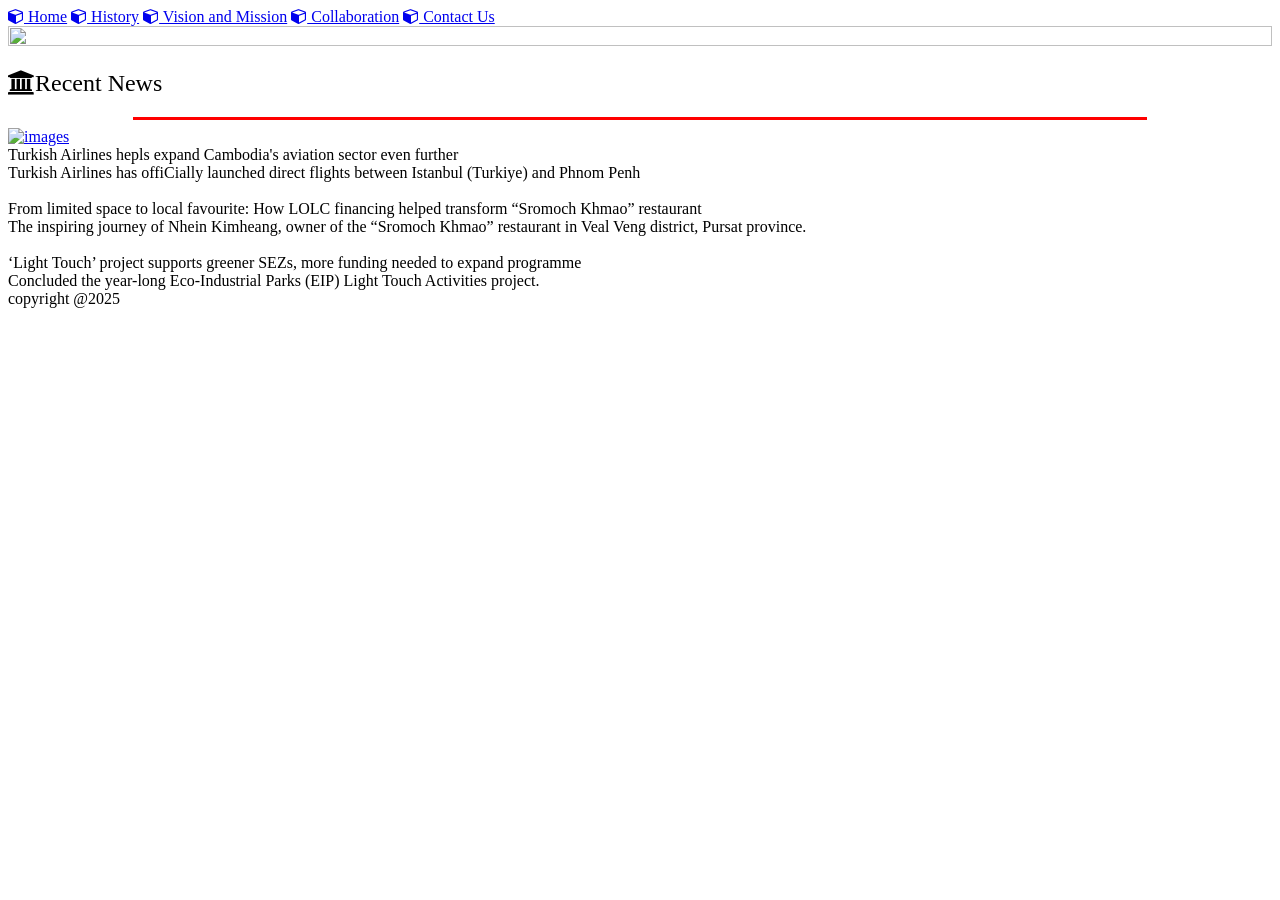
==== index.html @ 72408b59 "Add files via upload" ====
<!DOCTYPE html>
<html lang="en">
<head>
    <meta charset="UTF-8">
    <meta name="viewport" content="width=device-width, initial-scale=1.0">
    <title>Western University</title>
    <link rel="stylesheet" href="css/style.css">
    <link rel="stylesheet" href="https://cdnjs.cloudflare.com/ajax/libs/font-awesome/4.7.0/css/font-awesome.min.css">
</head>
<body>
    <header>
        <a href="#" class="x_mn"><i class="fa fa-cube"></i> Home</a>
        <a href="History.html" class="x_mn"><i class="fa fa-cube"></i> History</a>
        <a href="Vision_andMission.html" class="x_mn"><i class="fa fa-cube"></i> Vision and Mission</a>
        <a href="Collaboration.html" class="x_mn"><i class="fa fa-cube"></i> Collaboration</a>
        <a href="Contact_Us.html" class="x_mn"><i class="fa fa-cube"></i> Contact Us</a> 
    </header>
    <h>
        <img src="images/image.png" alt="" width="100%" height="100%">
    </h>
    <h2>
        <i href="#" class="fa fa-bank">Recent News</i>
    </h2>
    <hr width="80%" size="3" color="red">
    <div class="news_frame">
        <a href="#" alt="">
            <img src="images/photo_2026.jpg" alt="images">
        </a>
    <div class="title">   
        Turkish Airlines hepls expand Cambodia's aviation sector even further
    </div>
    <div class="short_description">
        Turkish Airlines has offiCially launched direct flights between Istanbul (Turkiye) and Phnom Penh
    </div>
    </div>
    <div class="news_frame">
        <a href="#" alt="">
            <img src="images/photo_47-24.jpg" alt="">
        </a>
        <div class="title">   
            From limited space to local favourite: How LOLC financing helped transform “Sromoch Khmao” restaurant
        </div>
        <div class="short_description">
            The inspiring journey of Nhein Kimheang, owner of the “Sromoch Khmao” restaurant in Veal Veng district, Pursat province.
        </div>
    </div>
    <div class="news_frame">
        <a href="#" alt="">
            <img src="images/photo_2-38.jpg" alt="">
        </a>
        <div class="title">   
            ‘Light Touch’ project supports greener SEZs, more funding needed to expand programme
        </div>
        <div class="short_description">
            Concluded the year-long Eco-Industrial Parks (EIP) Light Touch Activities project.
        </div>
    </div>
    <footer>
    copyright @2025
    </footer>
</body>
</html>
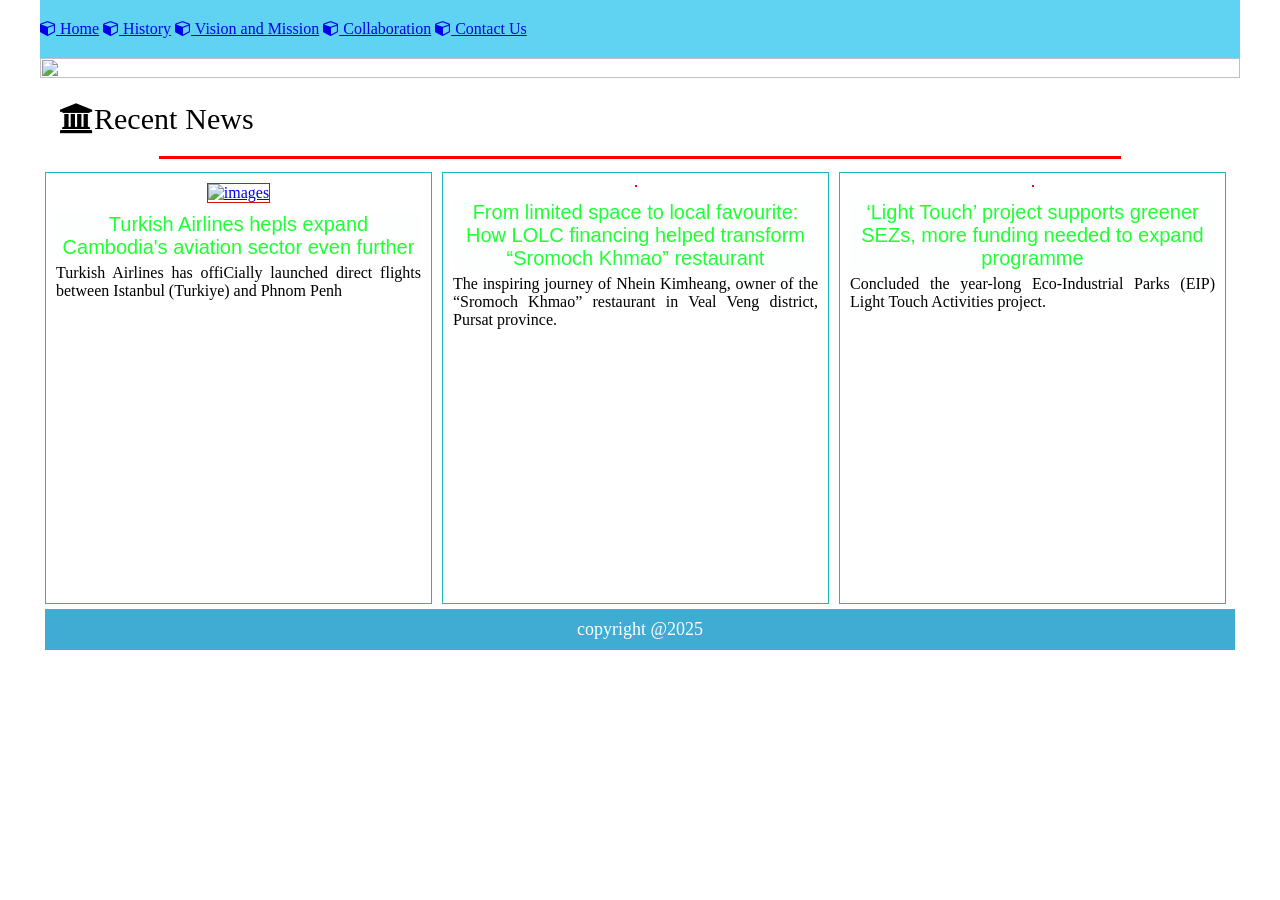
==== commit 9bfd9cbf: "Fix HTML structure and update stylesheet link" ====
--- a/index.html
+++ b/index.html
@@ -4,7 +4,7 @@
     <meta charset="UTF-8">
     <meta name="viewport" content="width=device-width, initial-scale=1.0">
     <title>Western University</title>
-    <link rel="stylesheet" href="css/style.css">
+    <link rel="stylesheet" href="style.css">
     <link rel="stylesheet" href="https://cdnjs.cloudflare.com/ajax/libs/font-awesome/4.7.0/css/font-awesome.min.css">
 </head>
 <body>
@@ -59,4 +59,4 @@
     copyright @2025
     </footer>
 </body>
-</html>+</html>
--- a/style.css
+++ b/style.css
@@ -0,0 +1,145 @@
+body{
+   max-width: 1200px;
+   margin: 0 auto;
+}
+
+
+header{
+    background-color: #60d3f3;
+    padding-top: 20px;
+    padding-bottom: 20px;
+   /* កំណត់​ Menu  នៅនឹង */
+   position: sticky;
+   top: 0px;
+}
+a:link.x_mn a:visited.x_mn{
+    color: rgb(2, 192, 103);
+    background-color: #08d646;
+    width: 200px;
+    padding-top: 20px;
+    padding-bottom: 20px;
+    padding-left: 20px;
+    padding-right: 20px;
+    text-decoration: none;
+    margin: 0px;
+    font-size: 18px;
+}
+a:hover.x_mn,a:active.x_mn{
+    background-color: #34ff67;
+    margin: 0px;
+    padding: 20px;
+   border-radius: 1rem;
+  
+    
+}
+div.news_frame{
+    position: static;
+    margin: 5px;
+    padding: 5px;
+    /* hight: auto; */
+    width: 375px;
+    float: left;
+    text-align: center;
+    border: 1px solid #1cb9b9;
+    min-height: 420px;
+}
+div.news_frame img{
+    /* កំណត់ទំហំរូបភាព */
+    margin: 5px;
+    width: 350px;
+    border: 1px solid #d71111;
+}
+div.news_frame a:hover img{
+    opacity: 0.8;
+}
+div.news_frame div.news_title{
+    font-size: 20px;
+    color: #ffffff;
+    margin: 5px;
+    width: auto;
+    font-weight: normal;
+    text-align: left;
+}
+div.news_frame div.short_description{
+    margin: 5px;
+    width: auto;
+    font-weight: normal;
+    text-align: justify;
+}
+div.title{
+    color: #1fff32;
+    font-family: Verdana, Geneva, Tahoma, sans-serif;
+    font-size: 20px;
+    margin: 5px;
+}
+footer {
+    color: #ffffff;
+    background-color: #40acd3;
+    padding: 10px;
+    margin: 5px;
+    text-align: center;
+    font-family: times new roman;
+    font-size: 18px;
+    Clear: left;
+    align-items: center;
+}
+h1, h2, h3, h4, h5, h6 {
+    margin: 20px;
+    font-family: verdana, geneva, tahoma, sans-serif;
+    font-size: 30px;
+    color: #000000;
+  
+}
+div#title{
+    margin: 5px;
+    font-family: times new roman;
+    font-size: 20px;
+    color: #000000;
+    padding-left: 5px;
+    padding-right: 5px;
+    padding-top: 5px;
+    padding-bottom: 5px;
+}
+
+.contact-item {
+    transition: all 0.3s ease;
+    border-left: 4px solid transparent;
+    padding-left: 15px;
+    font-size: 15px;
+    font-family: Verdana, Geneva, Tahoma, sans-serif
+}
+
+.contact-item:hover {
+    transform: translateX(10px);
+    border-left: 4px solid #99cc33;
+    background-color: #f8f9fa;
+    border-radius: 0 8px 8px 0;
+}
+div.CollaborationFrame{
+    position: static;
+    margin: 5px;
+    padding: 5px;
+    /* hight: auto; */
+    height: auto;
+    width: 275px;
+    float: left;
+    text-align: center;
+    border: 1px solid;
+    min-height: 280px;
+}
+
+div.CollaborationFrame img{
+    /* កំណត់ទំហំរូបភាព */
+    margin: 5px;
+    width: 265px;
+    
+}
+
+div.CollaborationFrame a:hover img{
+    opacity: 0.6;
+}
+.title{
+    font-size: 10px;
+    background-color: rgb(253, 255, 255);
+    color: rgb(249, 249, 249);
+}
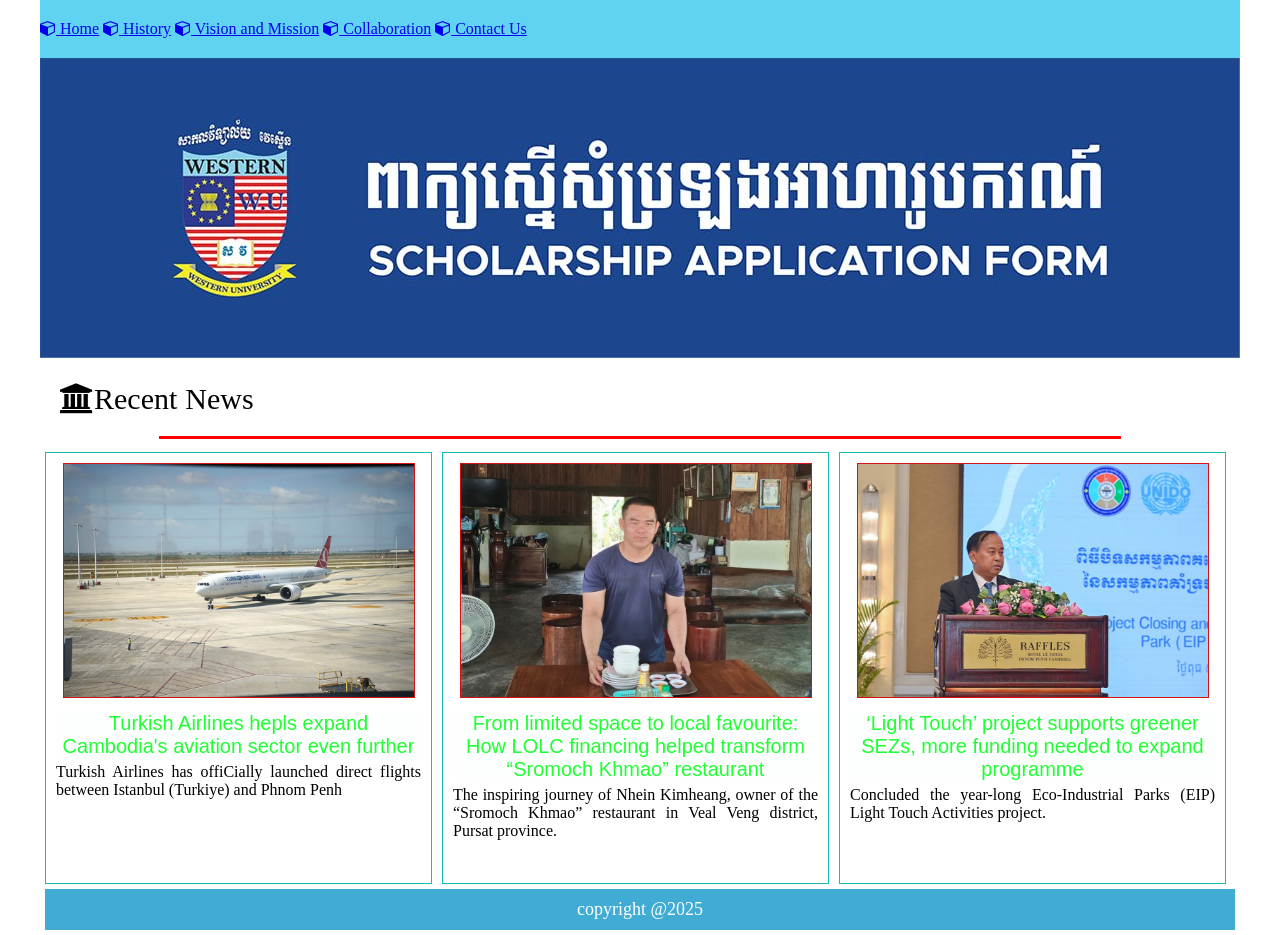
==== commit fe1dd730: "Fix image paths and typos in index.html Updated image paths and fixed typos in news titles and descr" ====
--- a/index.html
+++ b/index.html
@@ -16,7 +16,7 @@
         <a href="Contact_Us.html" class="x_mn"><i class="fa fa-cube"></i> Contact Us</a> 
     </header>
     <h>
-        <img src="images/image.png" alt="" width="100%" height="100%">
+        <img src="image.png" alt="" width="100%" height="100%">
     </h>
     <h2>
         <i href="#" class="fa fa-bank">Recent News</i>
@@ -24,7 +24,7 @@
     <hr width="80%" size="3" color="red">
     <div class="news_frame">
         <a href="#" alt="">
-            <img src="images/photo_2026.jpg" alt="images">
+            <img src="photo_2026.jpg" alt="images">
         </a>
     <div class="title">   
         Turkish Airlines hepls expand Cambodia's aviation sector even further
@@ -35,7 +35,7 @@
     </div>
     <div class="news_frame">
         <a href="#" alt="">
-            <img src="images/photo_47-24.jpg" alt="">
+            <img src="photo_47-24.jpg" alt="">
         </a>
         <div class="title">   
             From limited space to local favourite: How LOLC financing helped transform “Sromoch Khmao” restaurant
@@ -46,7 +46,7 @@
     </div>
     <div class="news_frame">
         <a href="#" alt="">
-            <img src="images/photo_2-38.jpg" alt="">
+            <img src="photo_2-38.jpg" alt="">
         </a>
         <div class="title">   
             ‘Light Touch’ project supports greener SEZs, more funding needed to expand programme
